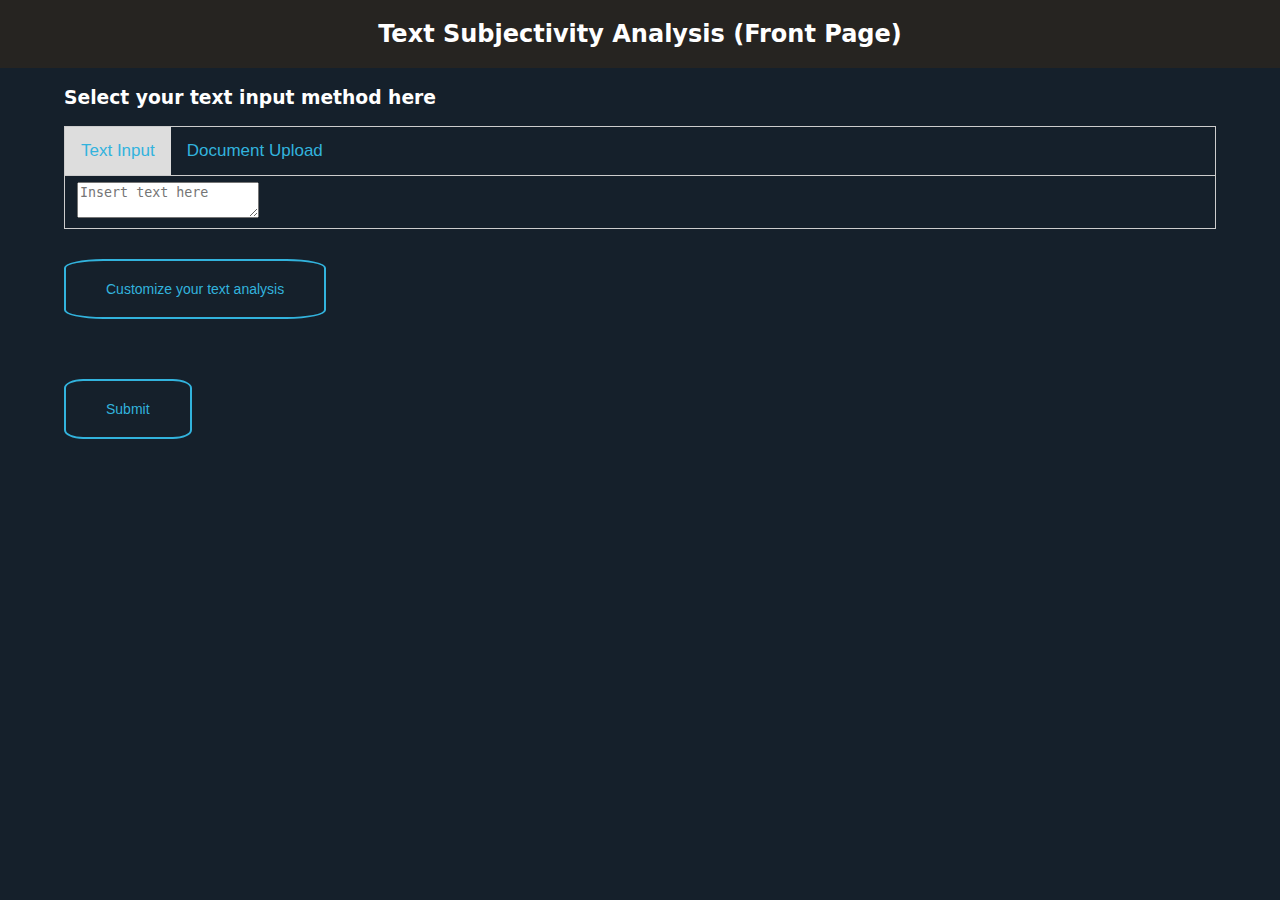
==== html/index.html @ ce59a5cf "reformats folder" ====
<!DOCTYPE html>
<html>

<head>
	<script src="../js/indexScripts.js"></script>
	<link rel="stylesheet" href="../css/indexStyles.css">
</head>

<body>

	<div class="topBar">
		<h2>Text Subjectivity Analysis (Front Page)</h2>
	</div>

	<div id="inputBox">
		<h3>Select your text input method here</h3>

		<div class="tab" id="methodSelect">
			<button class="tablinks active" onclick="swapMethods(event,'textInput')">Text Input</button>
			<button class="tablinks" onclick="swapMethods(event,'docUpload')">Document Upload</button>
		</div>

		<div id="textInput" class="tabcontent" style="display: block;">
			<form>
				<textarea type="text" id="textInputContents" placeholder="Insert text here"></textarea>
			</form>
		</div>

		<div id="docUpload" class="tabcontent" style="display: none;">
			<form id="uploadbanner" enctype="multipart/form-data" method="post" action="#">
				<input id="fileupload" name="myfile" type="file" />
				<input type="submit" value="submit" id="submit" />
			</form>
		</div>

		<button class="round-button" onclick="toggleAnalysisFilter()">Customize your text analysis</button><br>
		<div id="analysisFilter">
			<div>
				<h2 class="analysis">Show Input Text</h2><input type="checkbox" id="inputtedTextToggle" checked><span class="checkmark"></span><br>
				<h2 class="analysis">Spelling Errors</h2> <input type="checkbox" id="spellingErrorsToggle" checked><span class="checkmark"></span><br>
				<h2 class="analysis">Subjectivity</h2> <input type="checkbox" id="subjectivityToggle" checked><span class="checkmark"></span><br>
				<h2 class="analysis">Objectivity</h2> <input type="checkbox" id="objectivityToggle" checked><span class="checkmark"></span><br>
				<h2 class="analysis">Polarity Dialog</h2> <input type="checkbox" id="polarityToggle" checked><span class="checkmark"></span>
			</div>
		</div>
		<button class="round-button" onclick="onSubmitPressed()">Submit</button>
	</div>

	<br />

	<div id="resultsBox">
		<div id="resultHeader">
			<p>Your Analysis Results</p>
		</div>

		<div id="resultsBody">

			<div id="inputtedTextDisplay" class="largeDial" style="text-align: left;">
				<p>Your input text:</p>
				<p id="inputtedText"></p>
			</div>

			<div id="spellingErrorsDisplay" class="largeDial" style="text-align: left;">
				<p>Spelling errors- <val id="spellingErrors">N/A</val>
				</p>
			</div>

			<div id="subjectivityDisplay" class="largeDial" style="text-align: left;">
				<p>Subjectivity</p>
				<val id="subVal">N/A</val>
			</div>

			<div id="objectivityDisplay" class="largeDial" style="text-align: left;">
				<p>Objectivity</p>
				<val id="objVal">N/A</val>
			</div>


			<div id="polarityDisplay" class="largeDial">
				<input type="text" id="polarityCheck" placeholder="Enter noun here" /> <button class="round-button" onclick="displayPolarity('50')">Check
					Sentiment</button>
				<p>Result: <val id="polarityVal"></val>
				</p>
			</div>

		</div>
	</div>

</body>

</html>
---- css/indexStyles.css ----
body{
    margin: 0;
    font-family: system-ui, -apple-system, BlinkMacSystemFont, "Segoe UI", Roboto, Ubuntu, "Helvetica Neue", sans-serif;
    background-color:rgb(21, 32, 43);
}

h3
{
    color: white;
}

.topBar{
    background-color: #262421;
    overflow: hidden;
}
.topBar h2 {
    color:white;
    text-align: center;
}

button{
    background-color: rgb(21, 32, 43);
    color: #32b3dd;
    margin: 0px;
    padding: 20px 40px;
    font-size: 14px;
    transition: 0.3s;
}

button:hover{
    background-color: rgb(28, 42, 56);
    color: white;
}

.round-button
{
    border-radius: 15%;
    margin: 30px 0px;
    border: 2px solid black;
    border-color: #32b3dd;
}

#analysisFilter{
    background-color: rgb(34, 51, 68);
    color: white;
    display: none;
    border: 1px solid white;
}

h2.analysis
{
    display: block;
    font-size: 14px;
    margin-block-start: 0em;
    margin-block-end: 0em;
    margin: 5px;
}

.checkmark
{
    position: absolute;
    background-color: #32b3dd;
}

:hover input ~ .checkmark {
    background-color: #ccc;
  }
  
  input:checked ~ .checkmark {
    background-color: #2196F3;
  }


.methodSelect {

}

#inputBox {
    padding-left: 5% ;
    padding-right: 5%;
}

#resultsBox{
    background-color: rgb(28, 42, 56);
    display: none;
	 padding-top: 1em;
	 padding-bottom: 1em;
}
#resultsBody {
    overflow: hidden;
    background-color: #e6f8f9;
	 width: 95%;
	 margin: auto;
	 padding-top: 5px;
	 padding-bottom: 5px;
}

#resultHeader {
    color: white;
    width: 100%;
    text-align: center;
    overflow: hidden;
}

.smallDial {
    border-style: solid;
    border-width: 1px;
    border-color:  #333;
    background-color: #333;
    color: white;

    float: left;
    width: 48%;
    text-align: center;
    margin: 0 1.5% 1.5% 0;
}

.largeDial {
    border-style: solid;
    border-width: 1px;
    border-color:  white;
    color: white;

    width: 95%;
    text-align: center;
    background-color: rgb(21, 32, 43);
    margin: auto;
	 padding: .5em;
}

.tab {
  overflow: hidden;
  border: 1px solid #ccc;
}

.tab button {
  float: left;
  border: none;
  outline: none;
  cursor: pointer;
  padding: 14px 16px;
  transition: 0.3s;
  font-size: 17px;
}

.tab button:hover {
  background-color: rgb(28, 42, 56);
}

.tab button.active {
  background-color:  #ddd;
}

.tabcontent {
  display: none;
  padding: 6px 12px;
  border: 1px solid #ccc;
  border-top: none;
}
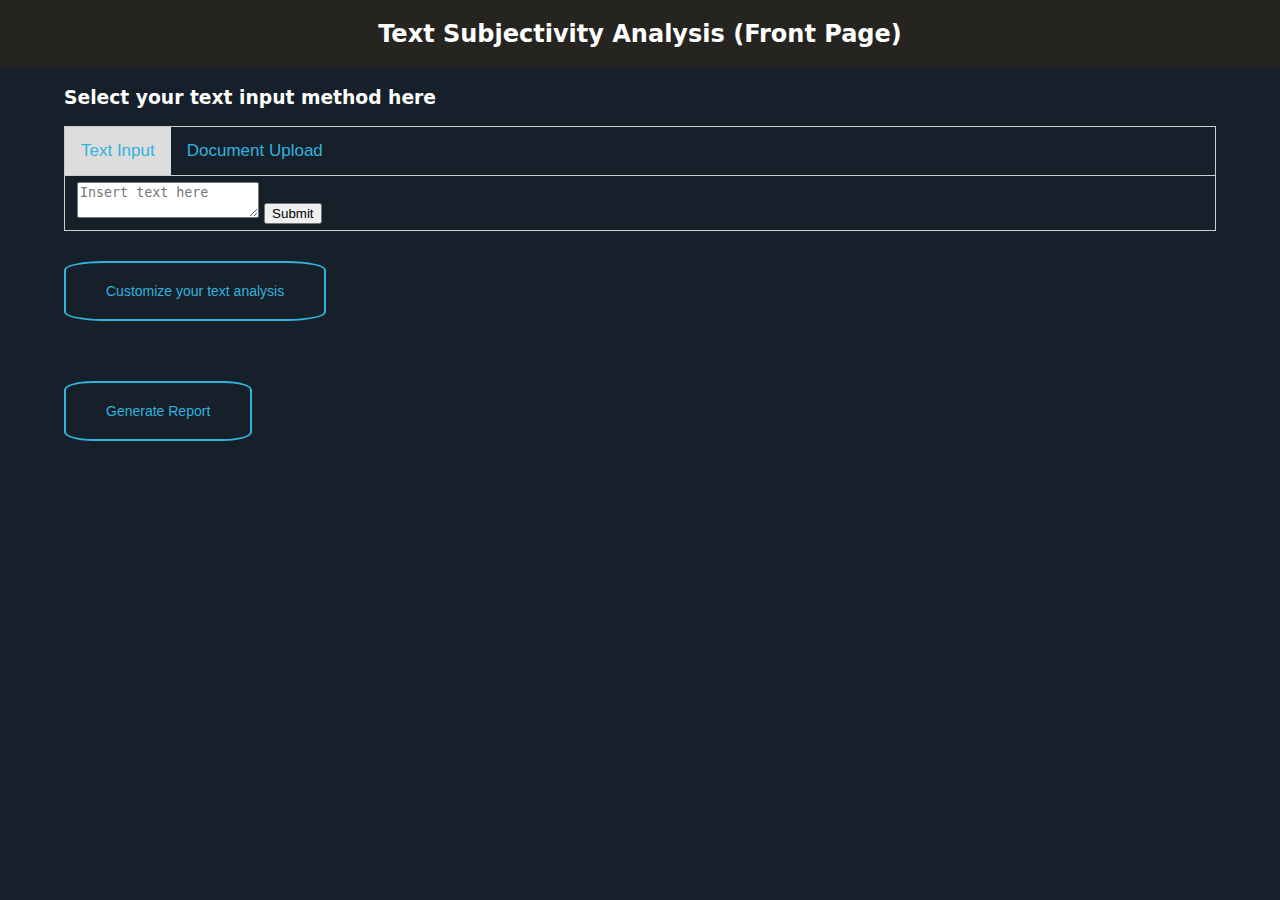
==== commit 00523de3: "adds stubs for api connectivity" ====
--- a/html/index.html
+++ b/html/index.html
@@ -4,6 +4,7 @@
 <head>
 	<script src="../js/indexScripts.js"></script>
 	<link rel="stylesheet" href="../css/indexStyles.css">
+	<script src="http://bernii.github.com/gauge.js/dist/gauge.js" type="text/javascript" language="javascript"></script>
 </head>
 
 <body>
@@ -21,9 +22,8 @@
 		</div>
 
 		<div id="textInput" class="tabcontent" style="display: block;">
-			<form>
 				<textarea type="text" id="textInputContents" placeholder="Insert text here"></textarea>
-			</form>
+				<input type="submit" onclick="onUploadText()">
 		</div>
 
 		<div id="docUpload" class="tabcontent" style="display: none;">
@@ -43,7 +43,7 @@
 				<h2 class="analysis">Polarity Dialog</h2> <input type="checkbox" id="polarityToggle" checked><span class="checkmark"></span>
 			</div>
 		</div>
-		<button class="round-button" onclick="onSubmitPressed()">Submit</button>
+		<button class="round-button" onclick="onSubmitPressed()">Generate Report</button>
 	</div>
 
 	<br />
@@ -66,21 +66,25 @@
 			</div>
 
 			<div id="subjectivityDisplay" class="largeDial" style="text-align: left;">
-				<p>Subjectivity</p>
-				<val id="subVal">N/A</val>
+				<p>Subjectivity</p>				
+				<canvas id="subDial" height="150" width="200"></canvas>
+				<label id="subVal"></label>
 			</div>
 
 			<div id="objectivityDisplay" class="largeDial" style="text-align: left;">
 				<p>Objectivity</p>
-				<val id="objVal">N/A</val>
+				<canvas id="objDial" height="150" width="200"></canvas>
+				<label id="objVal"></label>
 			</div>
 
 
 			<div id="polarityDisplay" class="largeDial">
 				<input type="text" id="polarityCheck" placeholder="Enter noun here" /> <button class="round-button" onclick="displayPolarity('50')">Check
 					Sentiment</button>
-				<p>Result: <val id="polarityVal"></val>
+				<p>Sentiment towards <val id="polaritySubject"></val>
 				</p>
+				<canvas id="polDial" height="150" width="200"></canvas>
+				<label id="polarityVal"></label><label id="polPunch"></label>
 			</div>
 
 		</div>
--- a/css/indexStyles.css
+++ b/css/indexStyles.css
@@ -128,6 +128,10 @@
 	 padding: .5em;
 }
 
+label{
+    font-size: 50px;
+}
+
 .tab {
   overflow: hidden;
   border: 1px solid #ccc;
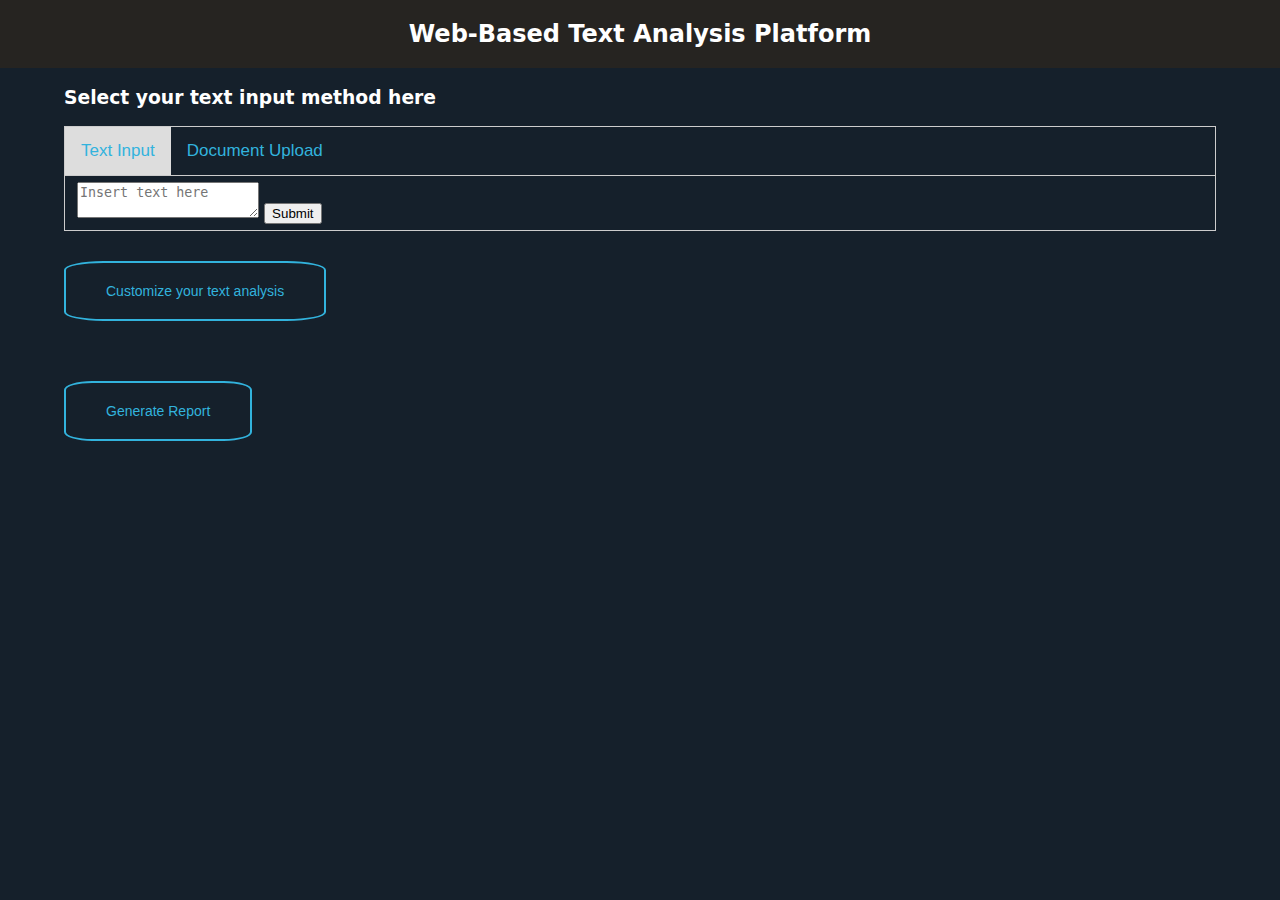
==== commit 13f09f96: "title change on correct index.html" ====
--- a/html/index.html
+++ b/html/index.html
@@ -10,7 +10,7 @@
 <body>
 
 	<div class="topBar">
-		<h2>Text Subjectivity Analysis (Front Page)</h2>
+		<h2>Web-Based Text Analysis Platform</h2>
 	</div>
 
 	<div id="inputBox">
